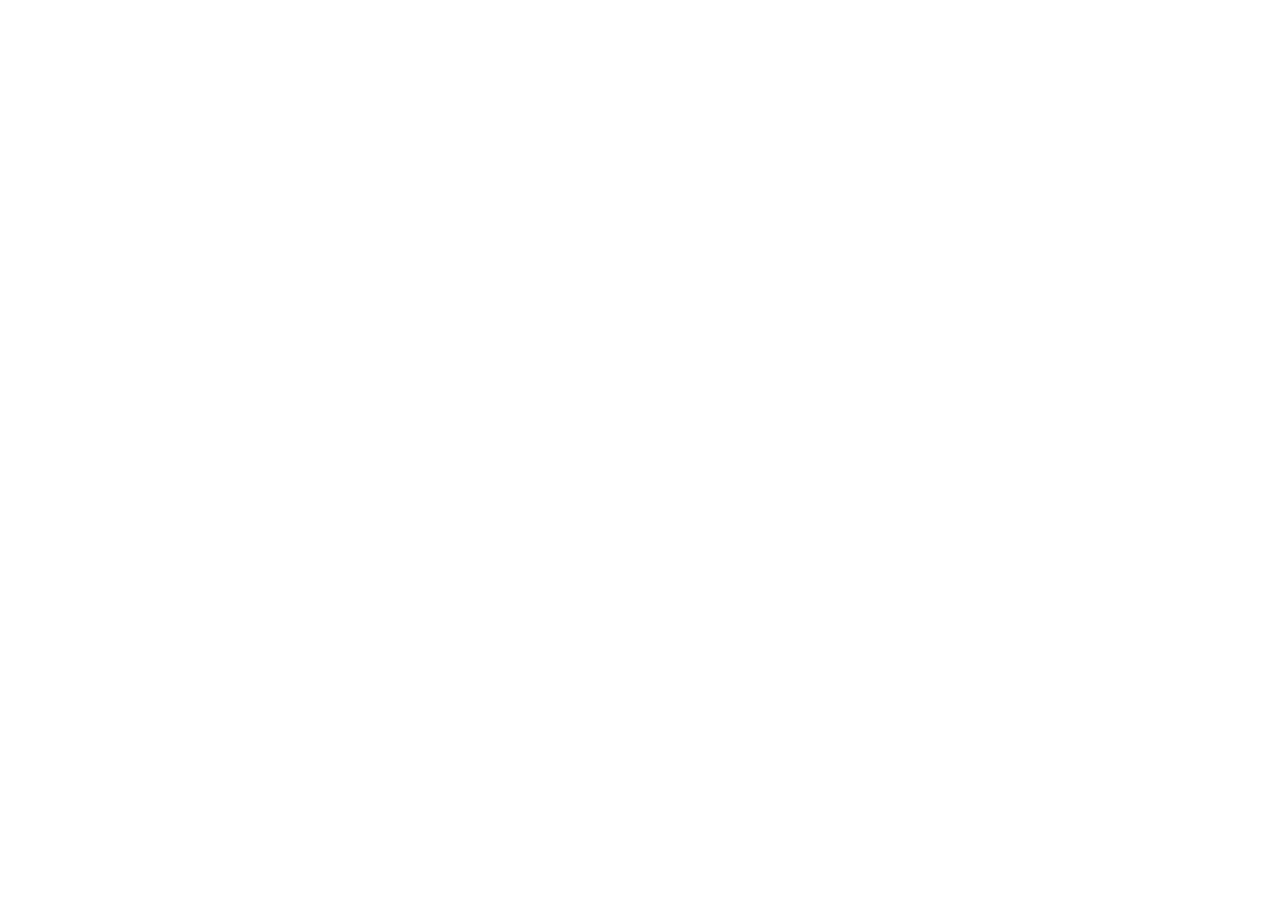
==== index.html @ fe76857d "Add iPad PWA shell and Thai setup guide Publish only the generated program and documentation for the" ====
<!doctype html>
<html lang="th" class="dark">
  <head><meta http-equiv="Content-Security-Policy" content="default-src 'none'; script-src 'self' 'wasm-unsafe-eval'; worker-src 'self'; style-src 'self' 'unsafe-inline'; img-src 'self' data: blob:; font-src 'self'; connect-src 'self'; base-uri 'self'; form-action 'none'; object-src 'none'">
      <meta name="theme-color" content="#064e3b"><meta name="apple-mobile-web-app-capable" content="yes"><meta name="apple-mobile-web-app-title" content="Massage POS">
      <link rel="manifest" href="./manifest.webmanifest"><link rel="apple-touch-icon" href="./icon-180.png">
    <meta charset="UTF-8" />
    
    <meta name="viewport" content="width=device-width, initial-scale=1.0, maximum-scale=1.0, user-scalable=no" />
    <title>🌿 Massage & Spa POS - ระบบจัดการร้านนวดและสปา</title>
    <!-- Google Fonts: Prompt & Sarabun for Thai Massage Spa POS -->
    
    
    
    <script type="module" crossorigin src="./releases/1.0.0-mtzxxif3/assets/index-B3HKCm53.js"></script>
    <link rel="stylesheet" crossorigin href="./releases/1.0.0-mtzxxif3/assets/index-CPmKxEVo.css">
  </head>
  <body class="bg-slate-950 text-slate-100 font-sans antialiased select-none">
    <div id="root"></div>
  </body>
</html>
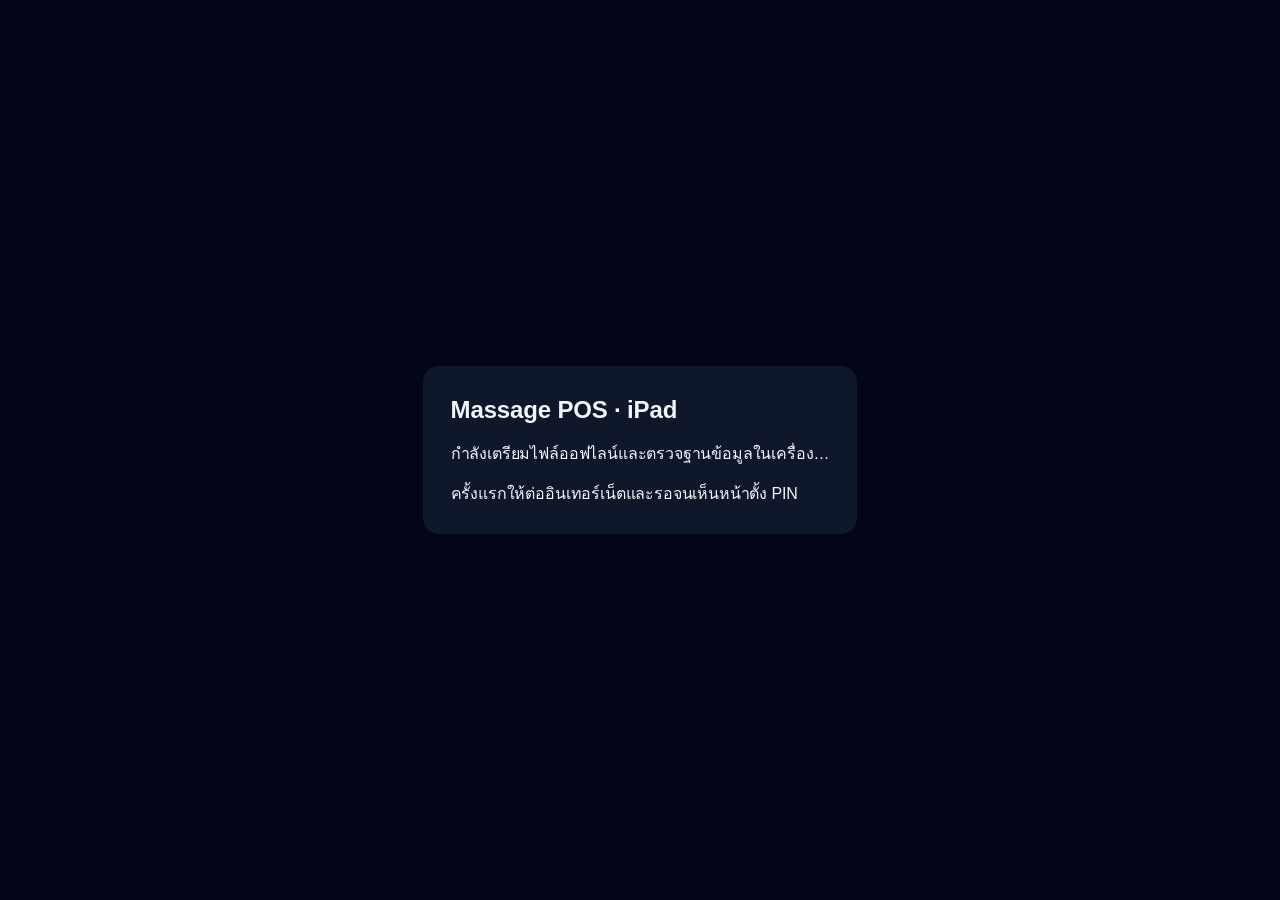
==== commit 3aa9724d: "Publish verified Cloudflare PWA package and iPad guide Production: https://pos-nuru.pages.dev/ Rele" ====
--- a/index.html
+++ b/index.html
@@ -11,8 +11,8 @@
     
     
     
-    <script type="module" crossorigin src="./releases/1.0.0-mtzxxif3/assets/index-B3HKCm53.js"></script>
-    <link rel="stylesheet" crossorigin href="./releases/1.0.0-mtzxxif3/assets/index-CPmKxEVo.css">
+    <script type="module" crossorigin src="./releases/1.0.0-mtzziwgq/assets/index-BpO8ArY2.js"></script>
+    <link rel="stylesheet" crossorigin href="./releases/1.0.0-mtzziwgq/assets/index-CPmKxEVo.css">
   </head>
   <body class="bg-slate-950 text-slate-100 font-sans antialiased select-none">
     <div id="root"></div>
